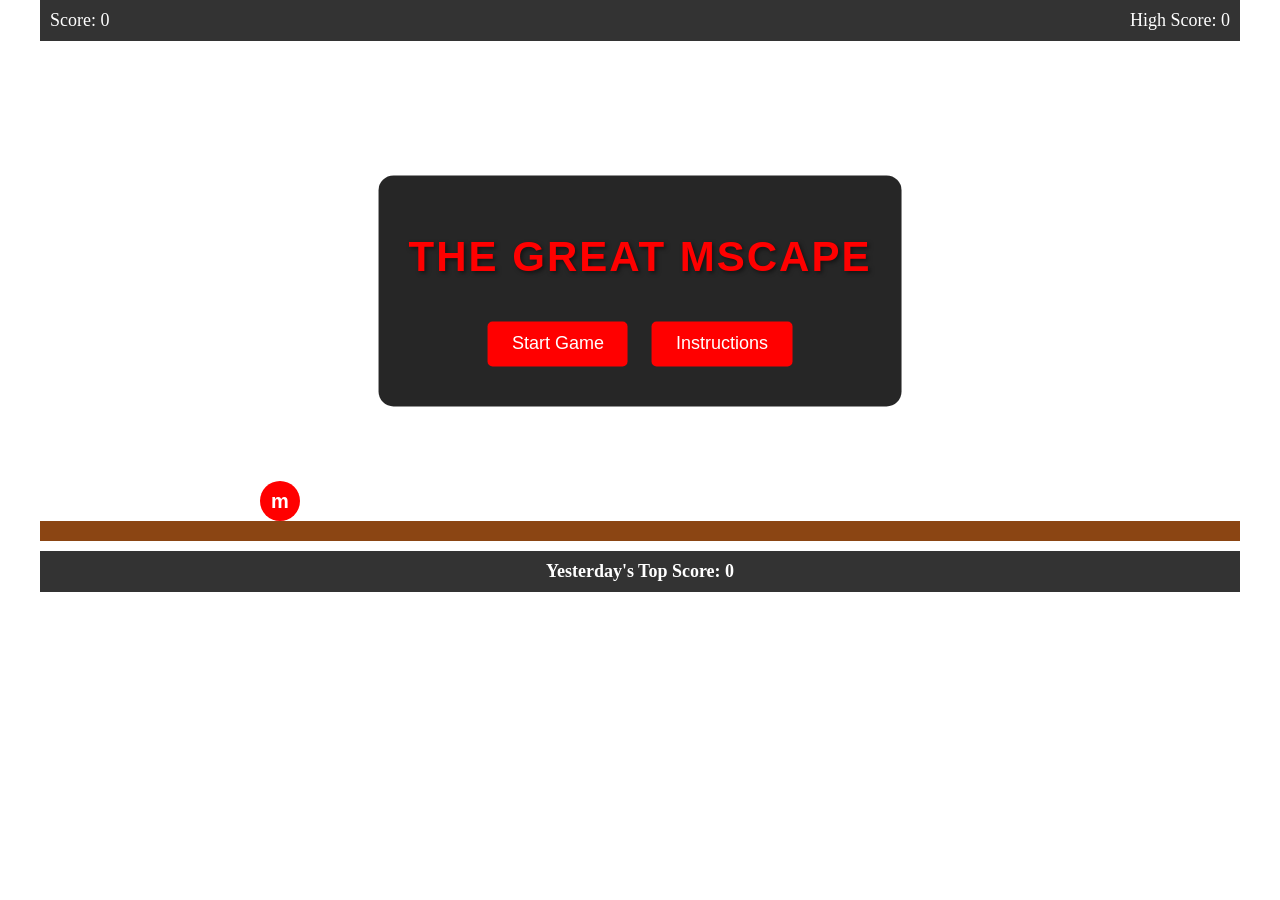
==== index.html @ ee29bc00 "Initial commit: The Great MScape game" ====
<!DOCTYPE html>
<html lang="en">
<head>
    <meta charset="UTF-8">
    <meta name="viewport" content="width=device-width, initial-scale=1.0">
    <title>The Great MScape</title>
    <link rel="stylesheet" href="styles.css">
</head>
<body>
    <div id="score-bar">
        <span id="current-score-display">Score: 0</span>
        <span id="high-score-display">High Score: 0</span>
    </div>
    <div id="game-container">
        <div id="m-and-m">m</div>
        <div id="ground"></div>
        <div id="obstacle"></div>

        <!-- Main Menu Screen -->
        <div id="main-menu" class="menu-screen">
            <h1>The Great MScape</h1>
            <button id="start-game-btn" class="menu-button">Start Game</button>
            <button id="instructions-btn" class="menu-button">Instructions</button>
        </div>

        <!-- Instructions Screen -->
        <div id="instructions-screen" class="menu-screen" style="display: none;">
            <h2>How to Play</h2>
            <p>Press SPACE to jump</p>
            <p>Press SPACE while jumping to double jump</p>
            <p>Avoid colliding with other M&Ms</p>
            <p>Score increases with each successful jump</p>
            <p>Consecutive jumps give bonus points!</p>
            <button id="back-to-menu-btn" class="menu-button">Back to Menu</button>
        </div>

        <!-- Game Over Screen -->
        <div id="game-over-screen" class="menu-screen" style="display: none;">
            <h2>Game Over!</h2>
            <p>Your Score: <span id="final-score">0</span></p>
            <button id="restart-button" class="menu-button">Play Again</button>
            <button id="menu-button" class="menu-button">Main Menu</button>
        </div>
    </div>
    <div id="yesterday-score-bar">
        <span id="yesterday-score-display" style="font-weight: bold;">Yesterday's Top Score: 0</span>
    </div>
    <script src="script.js"></script>
</body>
</html>
---- styles.css ----
body {
    margin: 0;
    padding: 0;
    display: flex;
    flex-direction: column;
    align-items: center;
    height: 100vh;
    overflow: hidden;
    background-color: transparent;
}

#score-bar {
    width: 1200px;
    background-color: #333;
    color: white;
    display: flex;
    justify-content: space-between;
    padding: 10px;
    box-sizing: border-box;
    font-size: 18px;
}

#current-score-display {
    text-align: left;
}

#high-score-display {
    text-align: right;
}

#game-container {
    width: 1200px;
    height: 500px;
    position: relative;
    overflow: hidden;
    background-image: url('background.jpg');
    background-repeat: repeat-x;
    background-size: auto 100%;
    background-position: 0 0;
}

#m-and-m {
    width: 40px;
    height: 40px;
    background-color: #FF0000;
    border-radius: 50%;
    position: absolute;
    bottom: 20px;
    left: 220px;
    display: flex;
    justify-content: center;
    align-items: center;
    font-family: Arial, sans-serif;
    font-weight: bold;
    color: white;
    font-size: 20px;
}

#ground {
    width: 100%;
    height: 20px;
    background-color: #8B4513;
    position: absolute;
    bottom: 0;
}

#obstacle {
    width: 20px;
    height: 40px;
    background-color: #228B22;
    position: absolute;
    bottom: 20px;
    left: 1200px;
}

#game-over-screen {
    position: absolute;
    top: 50%;
    left: 50%;
    transform: translate(-50%, -50%);
    background-color: rgba(0, 0, 0, 0.85);
    padding: 20px;
    border-radius: 10px;
    text-align: center;
    box-shadow: 0 0 10px rgba(0, 0, 0, 0.5);
}

#yesterday-score-bar {
    width: 1200px;
    background-color: #333;
    color: white;
    display: flex;
    justify-content: center;
    padding: 10px;
    box-sizing: border-box;
    font-size: 18px;
    margin-top: 10px;
}

#yesterday-score-display {
    text-align: center;
}

@keyframes shake {
    0%, 100% { transform: translate(0, 0); }
    25% { transform: translate(-5px, -5px); }
    50% { transform: translate(5px, 5px); }
    75% { transform: translate(-3px, 3px); }
}

@keyframes flash {
    0%, 100% { background-color: #FF0000; }
    50% { background-color: #FF9999; }
}

.impact {
    animation: shake 0.2s ease-in-out, flash 0.2s ease-in-out;
}

.explosion {
    position: absolute;
    pointer-events: none;
    width: 100px;
    height: 100px;
    background: radial-gradient(circle, rgba(255,255,0,0.8) 0%, rgba(255,165,0,0.6) 40%, rgba(255,0,0,0) 70%);
    border-radius: 50%;
    transform: translate(-50%, -50%);
    animation: explode 0.5s ease-out forwards;
}

@keyframes explode {
    0% {
        transform: translate(-50%, -50%) scale(0);
        opacity: 1;
    }
    100% {
        transform: translate(-50%, -50%) scale(2);
        opacity: 0;
    }
}

.game-over-flash {
    animation: gameOverFlash 0.5s ease-out forwards;
}

@keyframes gameOverFlash {
    0% {
        background-color: rgba(255, 0, 0, 0.3);
    }
    100% {
        background-color: transparent;
    }
}

.menu-screen {
    position: absolute;
    top: 50%;
    left: 50%;
    transform: translate(-50%, -50%);
    background-color: rgba(0, 0, 0, 0.85);
    padding: 30px;
    border-radius: 15px;
    text-align: center;
    color: white;
    min-width: 300px;
}

.menu-screen h1 {
    color: #FF0000;
    font-size: 42px;
    margin-bottom: 30px;
    text-transform: uppercase;
    text-shadow: 2px 2px 4px rgba(0, 0, 0, 0.5);
    font-family: 'Arial Black', sans-serif;
    letter-spacing: 2px;
}

.menu-screen h2 {
    color: #FF0000;
    font-size: 28px;
    margin-bottom: 20px;
}

.menu-screen p {
    font-size: 18px;
    margin: 10px 0;
    color: white;
}

.menu-button {
    background-color: #FF0000;
    color: white;
    border: none;
    padding: 12px 24px;
    margin: 10px;
    border-radius: 5px;
    font-size: 18px;
    cursor: pointer;
    transition: background-color 0.3s ease;
}

.menu-button:hover {
    background-color: #CC0000;
}

/* Add mobile responsive styles */
@media (max-width: 1200px) {
    body {
        height: 100vh;
        width: 100vw;
        margin: 0;
        padding: 0;
    }

    #game-container {
        width: 100%;
        height: calc(100vh - 120px); /* Account for score bars */
        transition: all 0.3s ease;
    }

    #score-bar, #yesterday-score-bar {
        width: 100%;
        transition: all 0.3s ease;
    }

    .menu-screen {
        width: 90%;
        max-width: 400px;
    }

    .menu-screen h1 {
        font-size: 32px;
    }

    .menu-button {
        padding: 15px 30px; /* Larger touch targets */
        margin: 15px;
        font-size: 20px;
    }
}

/* Landscape mode specific styles */
@media (orientation: landscape) and (max-height: 600px) {
    #game-container {
        height: 100vh;
    }

    #score-bar {
        background-color: rgba(51, 51, 51, 0.8); /* Semi-transparent */
    }

    .menu-screen {
        padding: 20px;
    }

    .menu-screen h1 {
        margin-bottom: 15px;
    }

    .menu-screen p {
        margin: 5px 0;
    }

    .menu-button {
        padding: 10px 20px;
        margin: 5px;
    }
}

/* Prevent text selection on mobile */
* {
    -webkit-touch-callout: none;
    -webkit-user-select: none;
    -khtml-user-select: none;
    -moz-user-select: none;
    -ms-user-select: none;
    user-select: none;
    -webkit-tap-highlight-color: transparent;
}
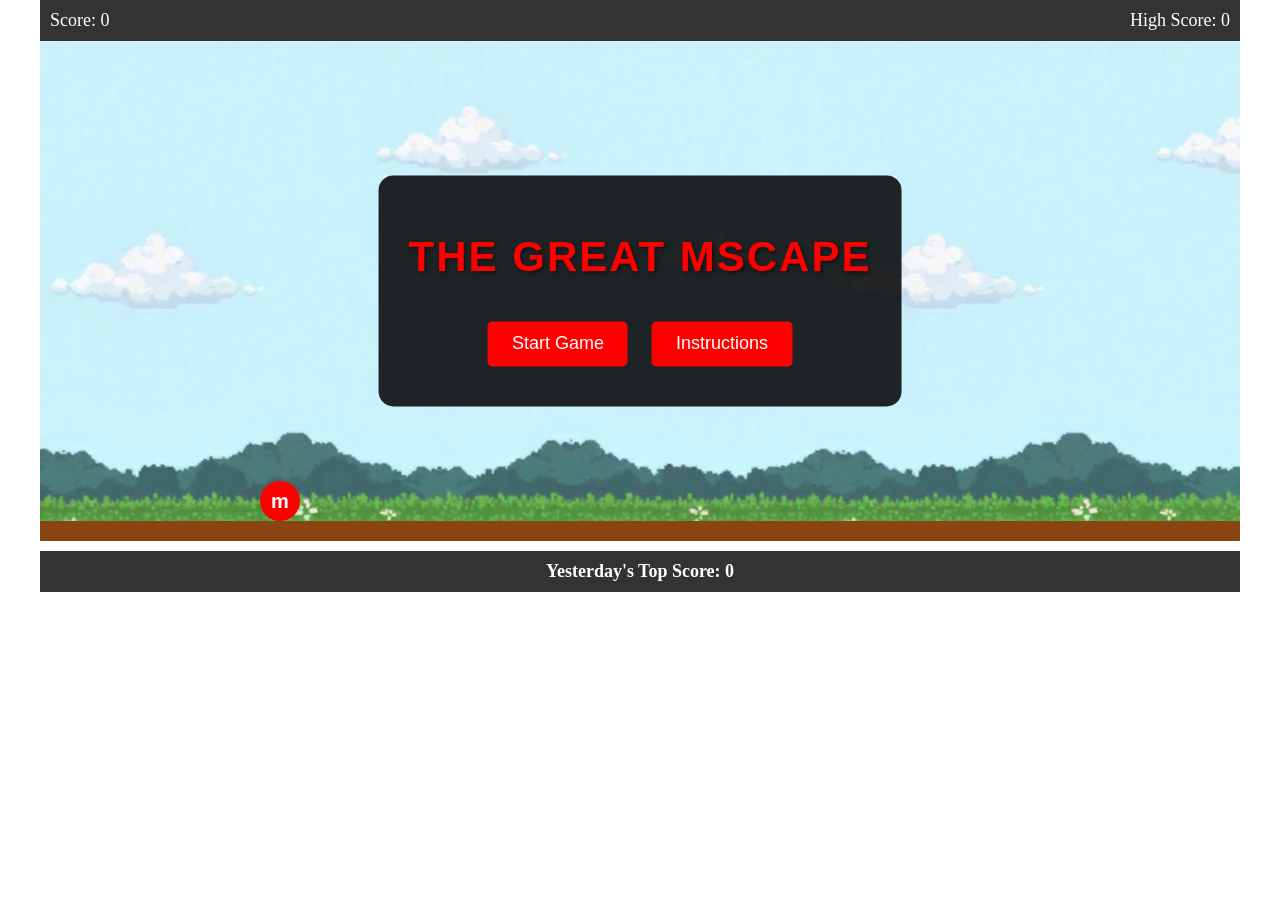
==== commit 03c9f845: "Fix: Add wrapper to align game container and score bars" ====
--- a/index.html
+++ b/index.html
@@ -7,43 +7,45 @@
     <link rel="stylesheet" href="styles.css">
 </head>
 <body>
-    <div id="score-bar">
-        <span id="current-score-display">Score: 0</span>
-        <span id="high-score-display">High Score: 0</span>
-    </div>
-    <div id="game-container">
-        <div id="m-and-m">m</div>
-        <div id="ground"></div>
-        <div id="obstacle"></div>
+    <div class="game-wrapper">
+        <div id="score-bar">
+            <span id="current-score-display">Score: 0</span>
+            <span id="high-score-display">High Score: 0</span>
+        </div>
+        <div id="game-container">
+            <div id="m-and-m">m</div>
+            <div id="ground"></div>
+            <div id="obstacle"></div>
 
-        <!-- Main Menu Screen -->
-        <div id="main-menu" class="menu-screen">
-            <h1>The Great MScape</h1>
-            <button id="start-game-btn" class="menu-button">Start Game</button>
-            <button id="instructions-btn" class="menu-button">Instructions</button>
+            <!-- Main Menu Screen -->
+            <div id="main-menu" class="menu-screen">
+                <h1>The Great MScape</h1>
+                <button id="start-game-btn" class="menu-button">Start Game</button>
+                <button id="instructions-btn" class="menu-button">Instructions</button>
+            </div>
+
+            <!-- Instructions Screen -->
+            <div id="instructions-screen" class="menu-screen" style="display: none;">
+                <h2>How to Play</h2>
+                <p>Press SPACE to jump</p>
+                <p>Press SPACE while jumping to double jump</p>
+                <p>Avoid colliding with other M&Ms</p>
+                <p>Score increases with each successful jump</p>
+                <p>Consecutive jumps give bonus points!</p>
+                <button id="back-to-menu-btn" class="menu-button">Back to Menu</button>
+            </div>
+
+            <!-- Game Over Screen -->
+            <div id="game-over-screen" class="menu-screen" style="display: none;">
+                <h2>Game Over!</h2>
+                <p>Your Score: <span id="final-score">0</span></p>
+                <button id="restart-button" class="menu-button">Play Again</button>
+                <button id="menu-button" class="menu-button">Main Menu</button>
+            </div>
         </div>
-
-        <!-- Instructions Screen -->
-        <div id="instructions-screen" class="menu-screen" style="display: none;">
-            <h2>How to Play</h2>
-            <p>Press SPACE to jump</p>
-            <p>Press SPACE while jumping to double jump</p>
-            <p>Avoid colliding with other M&Ms</p>
-            <p>Score increases with each successful jump</p>
-            <p>Consecutive jumps give bonus points!</p>
-            <button id="back-to-menu-btn" class="menu-button">Back to Menu</button>
+        <div id="yesterday-score-bar">
+            <span id="yesterday-score-display" style="font-weight: bold;">Yesterday's Top Score: 0</span>
         </div>
-
-        <!-- Game Over Screen -->
-        <div id="game-over-screen" class="menu-screen" style="display: none;">
-            <h2>Game Over!</h2>
-            <p>Your Score: <span id="final-score">0</span></p>
-            <button id="restart-button" class="menu-button">Play Again</button>
-            <button id="menu-button" class="menu-button">Main Menu</button>
-        </div>
-    </div>
-    <div id="yesterday-score-bar">
-        <span id="yesterday-score-display" style="font-weight: bold;">Yesterday's Top Score: 0</span>
     </div>
     <script src="script.js"></script>
 </body>
--- a/styles.css
+++ b/styles.css
@@ -33,7 +33,7 @@
     height: 500px;
     position: relative;
     overflow: hidden;
-    background-image: url('background.jpg');
+    background-image: url('./background.JPG');
     background-repeat: repeat-x;
     background-size: auto 100%;
     background-position: 0 0;
@@ -163,6 +163,8 @@
     text-align: center;
     color: white;
     min-width: 300px;
+    z-index: 1000;
+    touch-action: manipulation;
 }
 
 .menu-screen h1 {
@@ -197,6 +199,9 @@
     font-size: 18px;
     cursor: pointer;
     transition: background-color 0.3s ease;
+    -webkit-tap-highlight-color: transparent;
+    touch-action: manipulation;
+    user-select: none;
 }
 
 .menu-button:hover {
@@ -276,4 +281,107 @@
     -ms-user-select: none;
     user-select: none;
     -webkit-tap-highlight-color: transparent;
+}
+
+@media (max-width: 768px) {
+    body {
+        margin: 0;
+        padding: 0;
+        width: 100vw;
+        height: 100vh;
+        display: flex;
+        flex-direction: column;
+        align-items: center;
+        justify-content: center;
+        background-color: black;
+        overflow: hidden;
+    }
+
+    .game-wrapper {
+        width: min(100vw, 75vh);
+        max-width: 500px;
+        position: relative;
+        display: flex;
+        flex-direction: column;
+        align-items: center;
+    }
+
+    #score-bar, #yesterday-score-bar {
+        width: 100%;
+        height: 24px;
+        padding: 2px 10px;
+        background-color: rgba(51, 51, 51, 0.9);
+        color: white;
+        font-size: 12px;
+        display: flex;
+        align-items: center;
+        justify-content: center;
+        box-sizing: border-box;
+        z-index: 100;
+    }
+
+    #score-bar {
+        justify-content: space-between;
+    }
+
+    #game-container {
+        width: 100%;
+        height: min(133.33vw, 100vh - 48px);
+        max-height: calc(100vh - 48px);
+        position: relative;
+        overflow: hidden;
+        background-size: cover;
+        background-position: center;
+        border-left: 2px solid #333;
+        border-right: 2px solid #333;
+        transform-origin: top center;
+    }
+
+    .menu-screen {
+        position: absolute;
+        top: 50%;
+        left: 50%;
+        transform: translate(-50%, -50%);
+        background-color: rgba(0, 0, 0, 0.85);
+        padding: 20px;
+        border-radius: 15px;
+        text-align: center;
+        width: 80%;
+        max-width: 300px;
+        z-index: 1000;
+    }
+
+    .menu-button {
+        width: 80%;
+        padding: 12px;
+        margin: 8px auto;
+        font-size: 16px;
+        background-color: #FF0000;
+        color: white;
+        border: none;
+        border-radius: 5px;
+        cursor: pointer;
+        display: block;
+    }
+
+    .menu-button:active {
+        background-color: #CC0000;
+    }
+}
+
+@media (max-width: 768px) and (orientation: landscape) {
+    .game-wrapper {
+        width: min(75vh, 100vw);
+    }
+
+    #game-container {
+        height: 100vh;
+        border: none;
+    }
+}
+
+/* Prevent any unwanted touch behaviors */
+* {
+    -webkit-tap-highlight-color: transparent;
+    touch-action: manipulation;
 }
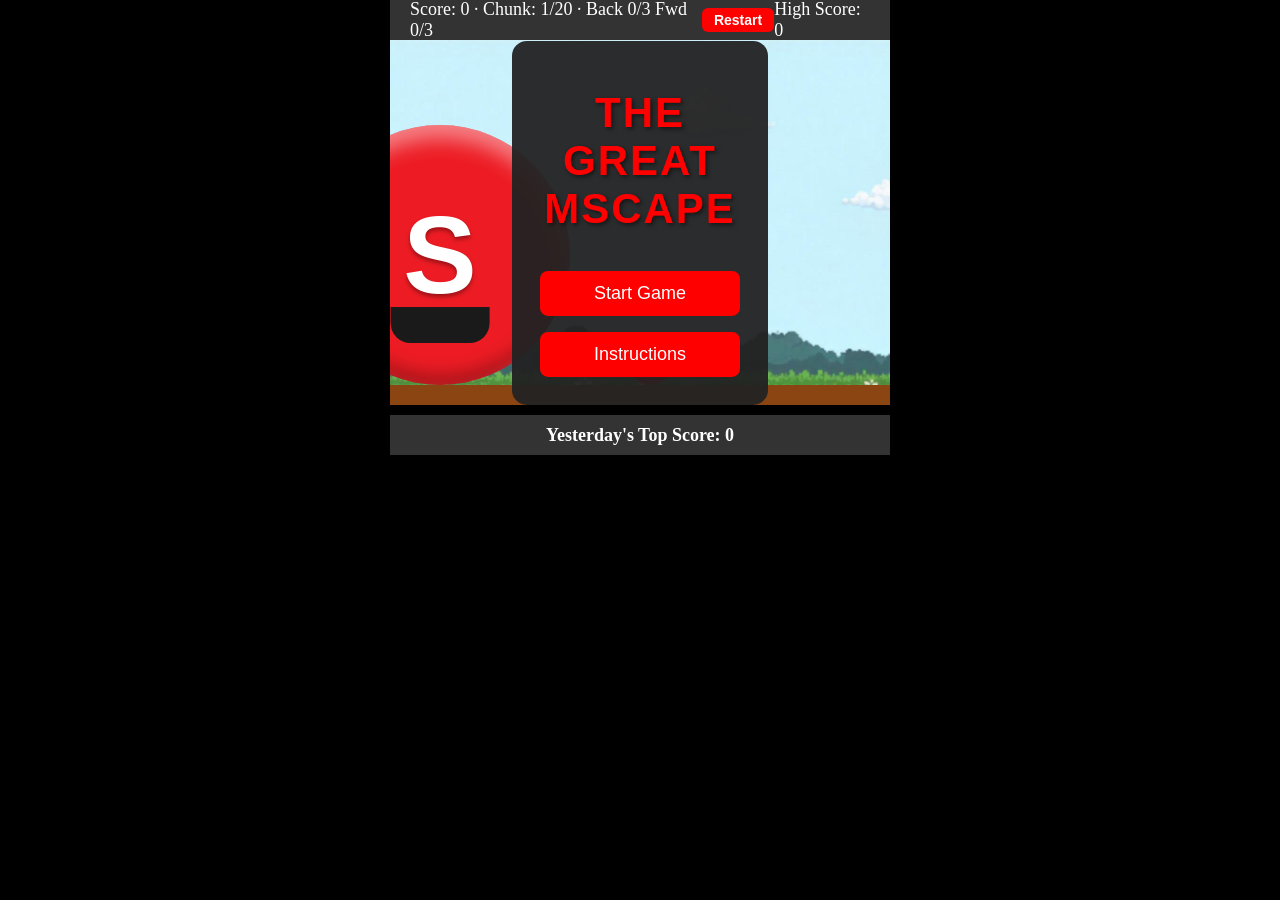
==== commit 05053d3f: "Ship the latest MScape updates so the live game matches what Liam built. Co-authored-by: Cursor <cur" ====
--- a/index.html
+++ b/index.html
@@ -4,18 +4,27 @@
     <meta charset="UTF-8">
     <meta name="viewport" content="width=device-width, initial-scale=1.0">
     <title>The Great MScape</title>
-    <link rel="stylesheet" href="styles.css">
+    <link rel="stylesheet" href="styles.css?v=86">
 </head>
 <body>
     <div class="game-wrapper">
         <div id="score-bar">
             <span id="current-score-display">Score: 0</span>
+            <button id="hud-restart-btn" class="hud-button">Restart</button>
             <span id="high-score-display">High Score: 0</span>
         </div>
         <div id="game-container">
-            <div id="m-and-m">m</div>
+            <div id="m-and-m" class="player">m</div>
             <div id="ground"></div>
-            <div id="obstacle"></div>
+            <div id="giant-skittle">
+                <span class="skittle-letter">S</span>
+                <div class="skittle-face">
+                    <span class="skittle-mouth"></span>
+                </div>
+            </div>
+            <div id="finish-line">FINISH</div>
+            <div id="screen-barrier"><span id="barrier-hits">0/10</span></div>
+            <canvas id="hitbox-layer"></canvas>
 
             <!-- Main Menu Screen -->
             <div id="main-menu" class="menu-screen">
@@ -27,26 +36,50 @@
             <!-- Instructions Screen -->
             <div id="instructions-screen" class="menu-screen" style="display: none;">
                 <h2>How to Play</h2>
-                <p>Press SPACE to jump</p>
-                <p>Press SPACE while jumping to double jump</p>
-                <p>Avoid colliding with other M&Ms</p>
+                <p>Hold W, SPACE, or UP to fly. Let go to fall</p>
+                <p>Press A or LEFT to go back, D or RIGHT to go forward</p>
+                <p>After 3 left or 3 right presses, those keys rest for a bit</p>
+                <p>Don't let a Skittle eat you</p>
+                <p>If the giant Skittle catches you, it jumps up. You teleport under it and try to escape. Then it smashes you</p>
+                <p>At chunk 5, the giant Skittle throws hungry Skittles at you</p>
+                <p>Don't touch the birds</p>
                 <p>Score increases with each successful jump</p>
+                <p>Reach the finish line at chunk 20</p>
+                <p>Don't bump the right wall more than 10 times</p>
+                <p>Press P to pause</p>
                 <p>Consecutive jumps give bonus points!</p>
                 <button id="back-to-menu-btn" class="menu-button">Back to Menu</button>
             </div>
 
             <!-- Game Over Screen -->
             <div id="game-over-screen" class="menu-screen" style="display: none;">
-                <h2>Game Over!</h2>
+                <h2 id="game-over-title">woop-woop</h2>
                 <p>Your Score: <span id="final-score">0</span></p>
                 <button id="restart-button" class="menu-button">Play Again</button>
                 <button id="menu-button" class="menu-button">Main Menu</button>
+            </div>
+
+            <!-- Pause Screen -->
+            <div id="pause-screen" class="menu-screen" style="display: none;">
+                <h2>Paused</h2>
+                <p>Press P or click Resume to play</p>
+                <button id="resume-button" class="menu-button">Resume</button>
+                <button id="pause-restart-button" class="menu-button">Restart</button>
+            </div>
+
+            <!-- You Win Screen -->
+            <div id="you-win-screen" class="menu-screen" style="display: none;">
+                <h2>You Win!</h2>
+                <p>You finished all 20 chunks!</p>
+                <p>Your Score: <span id="win-score">0</span></p>
+                <button id="win-restart-button" class="menu-button">Play Again</button>
+                <button id="win-menu-button" class="menu-button">Main Menu</button>
             </div>
         </div>
         <div id="yesterday-score-bar">
             <span id="yesterday-score-display" style="font-weight: bold;">Yesterday's Top Score: 0</span>
         </div>
     </div>
-    <script src="script.js"></script>
+    <script src="script.js?v=93"></script>
 </body>
 </html>
--- a/styles.css
+++ b/styles.css
@@ -6,47 +6,69 @@
     align-items: center;
     height: 100vh;
     overflow: hidden;
-    background-color: transparent;
-}
-
-#score-bar {
+    background-color: black;
+}
+
+.game-wrapper {
     width: 1200px;
+    display: flex;
+    flex-direction: column;
+    align-items: center;
+}
+
+#score-bar, #yesterday-score-bar {
+    width: 100%;
+    height: 40px;
     background-color: #333;
     color: white;
     display: flex;
-    justify-content: space-between;
-    padding: 10px;
+    align-items: center;
+    padding: 0 20px;
     box-sizing: border-box;
     font-size: 18px;
 }
 
-#current-score-display {
-    text-align: left;
-}
-
-#high-score-display {
-    text-align: right;
+#score-bar {
+    justify-content: space-between;
+}
+
+.hud-button {
+    padding: 4px 12px;
+    font-size: 14px;
+    background-color: #FF0000;
+    color: white;
+    border: none;
+    border-radius: 6px;
+    cursor: pointer;
+    font-weight: bold;
+}
+
+.hud-button:active {
+    background-color: #CC0000;
+}
+
+#yesterday-score-bar {
+    justify-content: center;
 }
 
 #game-container {
-    width: 1200px;
+    width: 100%;
     height: 500px;
     position: relative;
     overflow: hidden;
+    background-color: #87CEEB;
     background-image: url('./background.JPG');
     background-repeat: repeat-x;
     background-size: auto 100%;
     background-position: 0 0;
 }
 
-#m-and-m {
+.player {
     width: 40px;
     height: 40px;
-    background-color: #FF0000;
     border-radius: 50%;
     position: absolute;
     bottom: 20px;
-    left: 220px;
     display: flex;
     justify-content: center;
     align-items: center;
@@ -54,6 +76,404 @@
     font-weight: bold;
     color: white;
     font-size: 20px;
+    transform-origin: center center;
+    z-index: 4;
+}
+
+#m-and-m {
+    left: 240px;
+    background-color: #FF0000;
+}
+
+.player.flying {
+    box-shadow: 0 10px 0 rgba(255, 255, 255, 0.35);
+}
+
+#finish-line {
+    position: absolute;
+    bottom: 20px;
+    width: 28px;
+    height: 180px;
+    left: 8000px;
+    display: flex;
+    align-items: flex-end;
+    justify-content: center;
+    box-sizing: border-box;
+    padding-bottom: 6px;
+    font-family: Arial, sans-serif;
+    font-weight: bold;
+    font-size: 9px;
+    color: #111;
+    letter-spacing: 0.5px;
+    writing-mode: vertical-rl;
+    text-orientation: mixed;
+    background: repeating-conic-gradient(#111 0% 25%, #fff 0% 50%) 50% / 14px 14px;
+    border: 2px solid #111;
+    z-index: 2;
+}
+
+#giant-skittle {
+    width: 260px;
+    height: 260px;
+    border-radius: 50%;
+    position: absolute;
+    bottom: 20px;
+    left: -80px;
+    display: flex;
+    justify-content: center;
+    align-items: center;
+    font-family: Arial, sans-serif;
+    font-weight: bold;
+    color: white;
+    font-size: 110px;
+    background-color: #ED1C24;
+    text-shadow: 0 3px 4px rgba(0, 0, 0, 0.35);
+    box-shadow: inset 0 14px 20px rgba(255, 255, 255, 0.45), inset 0 -12px 16px rgba(0, 0, 0, 0.25);
+    transform-origin: center center;
+    overflow: hidden;
+    z-index: 3;
+}
+
+.chase-bird {
+    width: 40px;
+    height: 40px;
+    position: absolute;
+    bottom: 200px;
+    left: -80px;
+    display: flex;
+    justify-content: center;
+    align-items: center;
+    font-size: 34px;
+    line-height: 1;
+    z-index: 5;
+}
+
+.chase-bird.facing-right {
+    transform: scaleX(-1);
+}
+
+.bird-face {
+    display: inline-block;
+    animation: bird-flap 0.35s ease-in-out infinite;
+}
+
+@keyframes bird-flap {
+    0%, 100% { transform: translateY(0); }
+    50% { transform: translateY(-6px); }
+}
+
+#screen-barrier {
+    position: absolute;
+    top: 0;
+    right: 0;
+    width: 22px;
+    height: 100%;
+    background: transparent;
+    z-index: 5;
+    display: flex;
+    align-items: center;
+    justify-content: center;
+}
+
+#screen-barrier.kill-wall {
+    background: transparent;
+}
+
+#barrier-hits {
+    display: none;
+}
+
+#hitbox-layer {
+    position: absolute;
+    inset: 0;
+    width: 100%;
+    height: 100%;
+    pointer-events: none;
+    z-index: 6;
+    display: none;
+}
+
+#you-win-screen h2 {
+    color: #FFD100;
+}
+
+.skittle {
+    width: 40px;
+    height: 40px;
+    border-radius: 50%;
+    position: absolute;
+    bottom: 20px;
+    display: flex;
+    justify-content: center;
+    align-items: center;
+    font-family: Arial, sans-serif;
+    font-weight: bold;
+    color: white;
+    font-size: 18px;
+    text-shadow: 0 1px 1px rgba(0, 0, 0, 0.35);
+    box-shadow: inset 0 5px 8px rgba(255, 255, 255, 0.55), inset 0 -4px 5px rgba(0, 0, 0, 0.2);
+    overflow: hidden;
+}
+
+.hungry-skittle {
+    z-index: 4;
+    animation: hungry-spin 0.4s linear infinite;
+}
+
+.hungry-skittle .skittle-mouth {
+    width: 58%;
+    height: 24%;
+}
+
+.hungry-skittle.eating {
+    animation: none;
+}
+
+@keyframes hungry-spin {
+    from { transform: rotate(0deg); }
+    to { transform: rotate(360deg); }
+}
+
+.skittle-letter {
+    position: relative;
+    z-index: 1;
+    line-height: 1;
+}
+
+.skittle-face {
+    position: absolute;
+    inset: 0;
+    z-index: 2;
+    pointer-events: none;
+}
+
+.skittle-mouth {
+    position: absolute;
+    left: 50%;
+    bottom: 16%;
+    width: 38%;
+    height: 14%;
+    transform: translateX(-50%);
+    background: #1a1a1a;
+    border-radius: 0 0 20px 20px;
+}
+
+.skittle.eating,
+#giant-skittle.eating,
+#giant-skittle.smashing,
+#giant-skittle.smashing-down,
+#giant-skittle.jumping-up,
+#giant-skittle.trapping {
+    z-index: 5;
+}
+
+.player.teleporting {
+    visibility: hidden;
+}
+
+.player.under-giant {
+    z-index: 2;
+}
+
+.teleport-pop {
+    position: absolute;
+    width: 54px;
+    height: 54px;
+    margin-left: -27px;
+    margin-top: -27px;
+    border: 4px solid #B44AFF;
+    border-radius: 50%;
+    pointer-events: none;
+    z-index: 8;
+    animation: teleport-pop 0.35s ease-out forwards;
+}
+
+@keyframes teleport-pop {
+    0% {
+        transform: scale(0.2);
+        opacity: 1;
+    }
+    100% {
+        transform: scale(1.9);
+        opacity: 0;
+    }
+}
+
+.player.trying-to-escape {
+    animation: try-escape 0.9s ease-in-out forwards;
+}
+
+@keyframes try-escape {
+    0% {
+        transform: translateX(0) scale(0.8, 0.62);
+    }
+    18% {
+        transform: translateX(20px) rotate(-16deg) scale(0.8, 0.62);
+    }
+    36% {
+        transform: translateX(-14px) rotate(14deg) scale(0.8, 0.62);
+    }
+    54% {
+        transform: translateX(72px) rotate(-10deg) scale(0.86, 0.68);
+    }
+    76% {
+        transform: translateX(108px) rotate(8deg) scale(0.92, 0.74);
+    }
+    100% {
+        transform: translateX(36px) rotate(0deg) scale(0.8, 0.62);
+    }
+}
+
+#giant-skittle.jumping-up {
+    animation: giant-jump-up 0.4s ease-out forwards;
+}
+
+@keyframes giant-jump-up {
+    0% {
+        bottom: 20px;
+        transform: rotate(0deg) scale(1);
+    }
+    100% {
+        bottom: 170px;
+        transform: rotate(0deg) scale(1.04, 0.96);
+    }
+}
+
+#giant-skittle.smashing-down {
+    animation: giant-smash-down 0.45s ease-in forwards;
+}
+
+@keyframes giant-smash-down {
+    0% {
+        bottom: 170px;
+        transform: rotate(0deg) scale(1.04, 0.96);
+    }
+    75% {
+        bottom: 20px;
+        transform: rotate(0deg) scale(1.28, 0.62);
+    }
+    88% {
+        bottom: 32px;
+        transform: rotate(0deg) scale(0.94, 1.12);
+    }
+    100% {
+        bottom: 20px;
+        transform: rotate(0deg) scale(1.12, 0.82);
+    }
+}
+
+.player.being-smashed {
+    animation: get-smashed 0.45s ease-in forwards;
+    z-index: 2;
+}
+
+@keyframes get-smashed {
+    0%, 70% {
+        transform: scale(0.8, 0.62);
+        opacity: 1;
+    }
+    82% {
+        transform: scale(1.7, 0.1);
+        opacity: 1;
+    }
+    100% {
+        transform: scale(1.7, 0.1);
+        opacity: 1;
+    }
+}
+
+.smash-shake {
+    animation: smash-shake 0.25s ease-out;
+}
+
+@keyframes smash-shake {
+    0%, 100% { transform: translateY(0); }
+    30% { transform: translateY(10px); }
+    60% { transform: translateY(-5px); }
+}
+
+.eating .skittle-letter {
+    opacity: 0;
+}
+
+.eating .skittle-mouth {
+    width: 70%;
+    height: 46%;
+    bottom: 7%;
+    border-radius: 50%;
+    background: #2a0000;
+    box-shadow: inset 0 5px 0 #fff;
+    animation: skittle-chomp 0.2s ease-out 2;
+}
+
+#giant-skittle.eating .skittle-mouth {
+    box-shadow: inset 0 28px 0 #fff;
+}
+
+@keyframes skittle-chomp {
+    0% {
+        width: 38%;
+        height: 14%;
+    }
+    55% {
+        width: 74%;
+        height: 52%;
+    }
+    100% {
+        width: 70%;
+        height: 46%;
+    }
+}
+
+.player.being-eaten {
+    animation: get-eaten 0.28s ease-in forwards;
+    z-index: 4;
+}
+
+.player.destroyed {
+    visibility: hidden;
+}
+
+@keyframes get-eaten {
+    0% {
+        transform: scale(1);
+        opacity: 1;
+    }
+    100% {
+        transform: translate(var(--eat-x, 0px), var(--eat-y, 0px)) scale(0);
+        opacity: 0;
+    }
+}
+
+#eat-bits-layer {
+    position: absolute;
+    inset: 0;
+    width: 100%;
+    height: 100%;
+    pointer-events: none;
+    z-index: 7;
+}
+
+.player-bit {
+    position: absolute;
+    width: 8px;
+    height: 8px;
+    border-radius: 50%;
+    pointer-events: none;
+    z-index: 7;
+    transform: translate(-50%, -50%);
+    animation: bit-fly 0.45s ease-out forwards;
+}
+
+@keyframes bit-fly {
+    0% {
+        transform: translate(-50%, -50%) scale(1);
+        opacity: 1;
+    }
+    100% {
+        transform: translate(calc(-50% + var(--bit-x)), calc(-50% + var(--bit-y))) scale(0.2);
+        opacity: 0;
+    }
 }
 
 #ground {
@@ -62,15 +482,6 @@
     background-color: #8B4513;
     position: absolute;
     bottom: 0;
-}
-
-#obstacle {
-    width: 20px;
-    height: 40px;
-    background-color: #228B22;
-    position: absolute;
-    bottom: 20px;
-    left: 1200px;
 }
 
 #game-over-screen {
@@ -157,14 +568,11 @@
     top: 50%;
     left: 50%;
     transform: translate(-50%, -50%);
-    background-color: rgba(0, 0, 0, 0.85);
-    padding: 30px;
+    background-color: rgba(34, 34, 34, 0.95);
+    padding: 20px;
     border-radius: 15px;
     text-align: center;
-    color: white;
-    min-width: 300px;
     z-index: 1000;
-    touch-action: manipulation;
 }
 
 .menu-screen h1 {
@@ -190,21 +598,18 @@
 }
 
 .menu-button {
+    width: 200px;
+    padding: 12px;
+    margin: 8px;
+    font-size: 18px;
     background-color: #FF0000;
     color: white;
     border: none;
-    padding: 12px 24px;
-    margin: 10px;
-    border-radius: 5px;
-    font-size: 18px;
+    border-radius: 8px;
     cursor: pointer;
-    transition: background-color 0.3s ease;
-    -webkit-tap-highlight-color: transparent;
-    touch-action: manipulation;
-    user-select: none;
-}
-
-.menu-button:hover {
+}
+
+.menu-button:active {
     background-color: #CC0000;
 }
 
@@ -214,22 +619,22 @@
         height: 100vh;
         width: 100vw;
         margin: 0;
-        padding: 0;
+        padding: 25px;
     }
 
     #game-container {
-        width: 100%;
+        width: 60%;
         height: calc(100vh - 120px); /* Account for score bars */
         transition: all 0.3s ease;
     }
 
     #score-bar, #yesterday-score-bar {
-        width: 100%;
+        width: 60%;
         transition: all 0.3s ease;
     }
 
     .menu-screen {
-        width: 90%;
+        width: 30%;
         max-width: 400px;
     }
 
@@ -245,7 +650,7 @@
 }
 
 /* Landscape mode specific styles */
-@media (orientation: landscape) and (max-height: 600px) {
+@media (orientation: landscape) and (max-height: 400px) {
     #game-container {
         height: 100vh;
     }
@@ -284,99 +689,39 @@
 }
 
 @media (max-width: 768px) {
-    body {
-        margin: 0;
-        padding: 0;
-        width: 100vw;
-        height: 100vh;
+    .game-wrapper {
+        width: auto;
         display: flex;
         flex-direction: column;
         align-items: center;
-        justify-content: center;
-        background-color: black;
-        overflow: hidden;
-    }
-
-    .game-wrapper {
-        width: min(100vw, 75vh);
-        max-width: 500px;
-        position: relative;
-        display: flex;
-        flex-direction: column;
-        align-items: center;
     }
 
     #score-bar, #yesterday-score-bar {
-        width: 100%;
-        height: 24px;
-        padding: 2px 10px;
-        background-color: rgba(51, 51, 51, 0.9);
-        color: white;
-        font-size: 12px;
-        display: flex;
-        align-items: center;
-        justify-content: center;
-        box-sizing: border-box;
-        z-index: 100;
-    }
-
-    #score-bar {
-        justify-content: space-between;
+        height: 40px;
+        padding: 0 10px;
+        font-size: 14px;
     }
 
     #game-container {
         width: 100%;
-        height: min(133.33vw, 100vh - 48px);
-        max-height: calc(100vh - 48px);
-        position: relative;
-        overflow: hidden;
-        background-size: cover;
-        background-position: center;
-        border-left: 2px solid #333;
-        border-right: 2px solid #333;
-        transform-origin: top center;
+        height: auto;
+        aspect-ratio: 4/3;
     }
 
     .menu-screen {
-        position: absolute;
-        top: 50%;
-        left: 50%;
-        transform: translate(-50%, -50%);
-        background-color: rgba(0, 0, 0, 0.85);
-        padding: 20px;
-        border-radius: 15px;
-        text-align: center;
         width: 80%;
         max-width: 300px;
-        z-index: 1000;
-    }
-
-    .menu-button {
-        width: 80%;
-        padding: 12px;
-        margin: 8px auto;
-        font-size: 16px;
-        background-color: #FF0000;
-        color: white;
-        border: none;
-        border-radius: 5px;
-        cursor: pointer;
-        display: block;
-    }
-
-    .menu-button:active {
-        background-color: #CC0000;
-    }
-}
-
+    }
+}
+
+/* Landscape mode */
 @media (max-width: 768px) and (orientation: landscape) {
     .game-wrapper {
-        width: min(75vh, 100vw);
+        width: calc(100vh - 80px);  /* Account for score bars */
     }
 
     #game-container {
-        height: 100vh;
-        border: none;
+        height: calc(75vh - 60px);  /* Maintain 4:3 ratio */
     }
 }
 
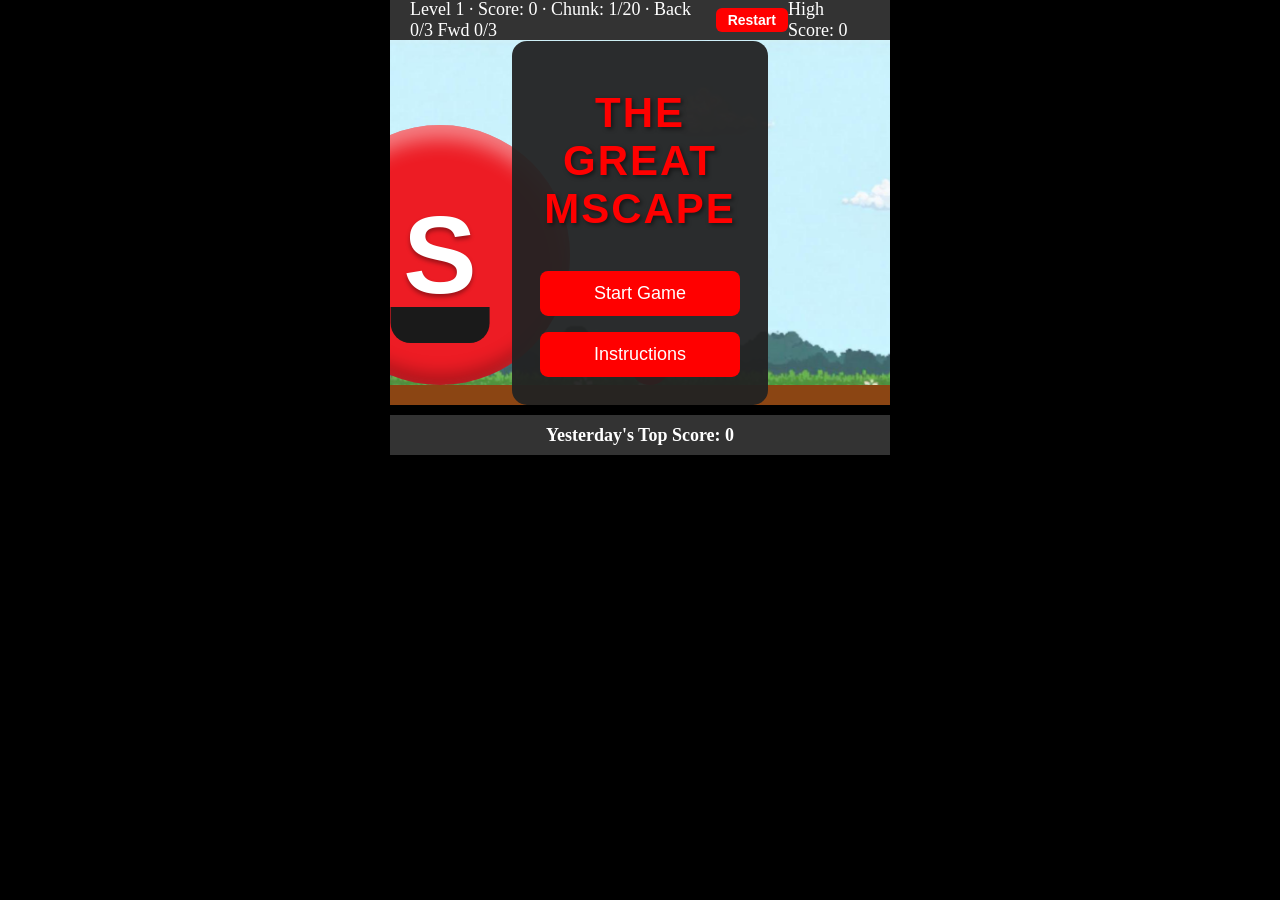
==== commit 18b4b64f: "Ship Level 2, checkpoint, chasing Skittles, and the roof plane to the live game. Co-authored-by: Cur" ====
--- a/index.html
+++ b/index.html
@@ -4,7 +4,7 @@
     <meta charset="UTF-8">
     <meta name="viewport" content="width=device-width, initial-scale=1.0">
     <title>The Great MScape</title>
-    <link rel="stylesheet" href="styles.css?v=86">
+    <link rel="stylesheet" href="styles.css?v=92">
 </head>
 <body>
     <div class="game-wrapper">
@@ -22,7 +22,12 @@
                     <span class="skittle-mouth"></span>
                 </div>
             </div>
-            <div id="finish-line">FINISH</div>
+            <div id="checkpoint-flag">
+                <span class="flag-pole"></span>
+                <span class="flag-cloth">CHECK</span>
+            </div>
+            <div id="finish-line">LEVEL 2</div>
+            <div id="level-banner">LEVEL 2</div>
             <div id="screen-barrier"><span id="barrier-hits">0/10</span></div>
             <canvas id="hitbox-layer"></canvas>
 
@@ -36,15 +41,18 @@
             <!-- Instructions Screen -->
             <div id="instructions-screen" class="menu-screen" style="display: none;">
                 <h2>How to Play</h2>
-                <p>Hold W, SPACE, or UP to fly. Let go to fall</p>
+                <p>Press W, SPACE, or UP to jump</p>
+                <p>Press again while jumping to double jump</p>
                 <p>Press A or LEFT to go back, D or RIGHT to go forward</p>
                 <p>After 3 left or 3 right presses, those keys rest for a bit</p>
                 <p>Don't let a Skittle eat you</p>
                 <p>If the giant Skittle catches you, it jumps up. You teleport under it and try to escape. Then it smashes you</p>
-                <p>At chunk 5, the giant Skittle throws hungry Skittles at you</p>
+                <p>At chunk 5, the giant Skittle throws hungry Skittles that chase you until they eat you, a bird, or another Skittle</p>
                 <p>Don't touch the birds</p>
+                <p>The giant Skittle eats birds and other Skittles</p>
                 <p>Score increases with each successful jump</p>
-                <p>Reach the finish line at chunk 20</p>
+                <p>Finish level 1 to start level 2. There's a checkpoint there</p>
+                <p>If you die in level 2, press Checkpoint to start there</p>
                 <p>Don't bump the right wall more than 10 times</p>
                 <p>Press P to pause</p>
                 <p>Consecutive jumps give bonus points!</p>
@@ -70,7 +78,7 @@
             <!-- You Win Screen -->
             <div id="you-win-screen" class="menu-screen" style="display: none;">
                 <h2>You Win!</h2>
-                <p>You finished all 20 chunks!</p>
+                <p id="win-blurb">You finished Level 2!</p>
                 <p>Your Score: <span id="win-score">0</span></p>
                 <button id="win-restart-button" class="menu-button">Play Again</button>
                 <button id="win-menu-button" class="menu-button">Main Menu</button>
@@ -80,6 +88,6 @@
             <span id="yesterday-score-display" style="font-weight: bold;">Yesterday's Top Score: 0</span>
         </div>
     </div>
-    <script src="script.js?v=93"></script>
+    <script src="script.js?v=109"></script>
 </body>
 </html>
--- a/styles.css
+++ b/styles.css
@@ -87,6 +87,70 @@
 
 .player.flying {
     box-shadow: 0 10px 0 rgba(255, 255, 255, 0.35);
+}
+
+#level-banner {
+    position: absolute;
+    top: 50%;
+    left: 50%;
+    transform: translate(-50%, -50%) scale(0.85);
+    padding: 12px 28px;
+    background: rgba(0, 0, 0, 0.75);
+    color: #FFD100;
+    font-size: 48px;
+    font-weight: bold;
+    letter-spacing: 3px;
+    border-radius: 12px;
+    z-index: 900;
+    pointer-events: none;
+    opacity: 0;
+    visibility: hidden;
+    transition: opacity 0.2s ease, transform 0.2s ease, visibility 0.2s ease;
+}
+
+#level-banner.show {
+    opacity: 1;
+    visibility: visible;
+    transform: translate(-50%, -50%) scale(1);
+}
+
+#checkpoint-flag {
+    position: absolute;
+    bottom: 20px;
+    left: 8000px;
+    width: 56px;
+    height: 150px;
+    display: none;
+    align-items: flex-start;
+    z-index: 2;
+    pointer-events: none;
+}
+
+.flag-pole {
+    width: 6px;
+    height: 150px;
+    background: #6b4a2b;
+    border-radius: 3px;
+    box-shadow: 1px 0 0 #3d2a18;
+}
+
+.flag-cloth {
+    position: absolute;
+    left: 6px;
+    top: 8px;
+    padding: 6px 8px;
+    background: #1f8a3c;
+    color: #fff;
+    font-size: 11px;
+    font-weight: bold;
+    letter-spacing: 0.5px;
+    border: 2px solid #145c28;
+    animation: flag-wave 1s ease-in-out infinite;
+}
+
+@keyframes flag-wave {
+    0%, 100% { transform: skewX(0deg); }
+    50% { transform: skewX(-8deg); }
 }
 
 #finish-line {
@@ -183,6 +247,108 @@
     display: none;
 }
 
+.killer-plane {
+    position: absolute;
+    width: 120px;
+    height: 36px;
+    z-index: 7;
+    pointer-events: none;
+    transform-origin: center center;
+}
+
+.plane-trail {
+    position: absolute;
+    right: 112px;
+    top: 16px;
+    width: 70px;
+    height: 4px;
+    background: linear-gradient(90deg, rgba(255,255,255,0), rgba(255,255,255,0.7));
+    border-radius: 4px;
+}
+
+.plane-body {
+    position: absolute;
+    left: 8px;
+    top: 12px;
+    width: 100px;
+    height: 14px;
+    background: linear-gradient(#f4f7fa, #c5ced6);
+    border-radius: 40% 70% 40% 50%;
+    box-shadow: inset 0 2px 0 rgba(255,255,255,0.8), 0 2px 3px rgba(0,0,0,0.25);
+}
+
+.plane-nose {
+    position: absolute;
+    right: -10px;
+    top: 2px;
+    width: 18px;
+    height: 10px;
+    background: linear-gradient(#dbe3ea, #9aa6b2);
+    border-radius: 0 70% 70% 0;
+}
+
+.plane-window {
+    position: absolute;
+    right: 14px;
+    top: 2px;
+    width: 10px;
+    height: 7px;
+    background: #2a6fad;
+    border-radius: 3px 6px 3px 2px;
+}
+
+.plane-windows {
+    position: absolute;
+    left: 22px;
+    top: 4px;
+    width: 48px;
+    height: 3px;
+    background: repeating-linear-gradient(90deg, #2a6fad 0 3px, transparent 3px 7px);
+}
+
+.plane-wing {
+    position: absolute;
+    left: 34px;
+    top: 8px;
+    width: 36px;
+    height: 16px;
+    background: linear-gradient(#e8eef3, #8f9aa6);
+    border-radius: 4px 40% 10px 20%;
+    transform: skewX(-28deg);
+    z-index: -1;
+}
+
+.plane-engine {
+    position: absolute;
+    left: 42px;
+    top: 18px;
+    width: 16px;
+    height: 7px;
+    background: #6b737c;
+    border-radius: 4px;
+    box-shadow: inset -3px 0 0 #444;
+}
+
+.plane-tail {
+    position: absolute;
+    left: -6px;
+    top: 3px;
+    width: 16px;
+    height: 8px;
+    background: #cfd6dd;
+    border-radius: 4px 0 0 4px;
+}
+
+.plane-fin {
+    position: absolute;
+    left: 0;
+    top: -12px;
+    width: 14px;
+    height: 16px;
+    background: linear-gradient(#e8eef3, #8b1e2d);
+    clip-path: polygon(100% 100%, 0 100%, 70% 0);
+}
+
 #hitbox-layer {
     position: absolute;
     inset: 0;
@@ -190,7 +356,6 @@
     height: 100%;
     pointer-events: none;
     z-index: 6;
-    display: none;
 }
 
 #you-win-screen h2 {
@@ -425,9 +590,11 @@
     }
 }
 
-.player.being-eaten {
+.player.being-eaten,
+.being-eaten-by-giant {
     animation: get-eaten 0.28s ease-in forwards;
     z-index: 4;
+    pointer-events: none;
 }
 
 .player.destroyed {
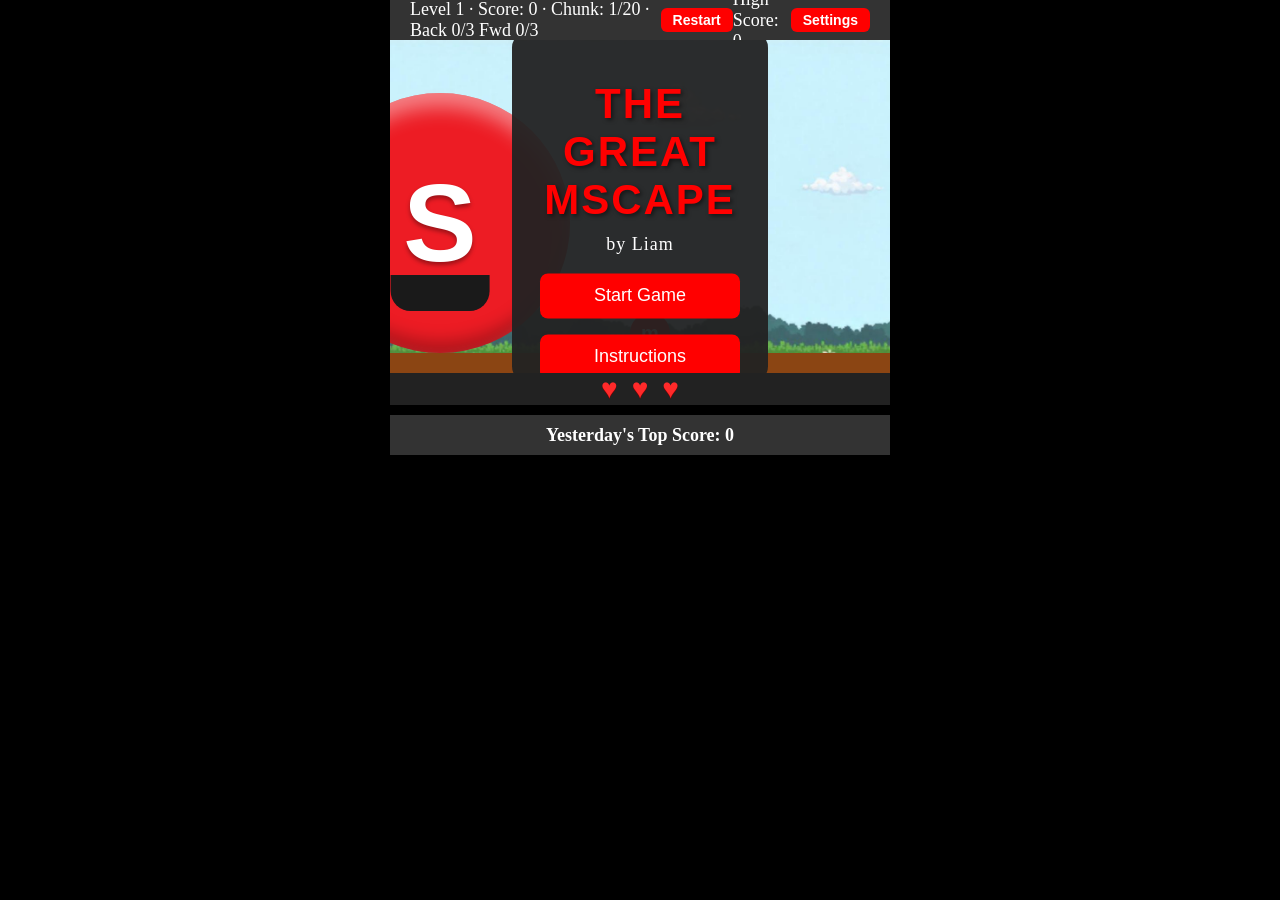
==== commit da51a6c8: "Ship hearts, Level 3, maps, and customize so the live game matches Liam's latest build. Co-authored-" ====
--- a/index.html
+++ b/index.html
@@ -4,17 +4,26 @@
     <meta charset="UTF-8">
     <meta name="viewport" content="width=device-width, initial-scale=1.0">
     <title>The Great MScape</title>
-    <link rel="stylesheet" href="styles.css?v=92">
+    <link rel="stylesheet" href="styles.css?v=108">
 </head>
 <body>
     <div class="game-wrapper">
         <div id="score-bar">
             <span id="current-score-display">Score: 0</span>
             <button id="hud-restart-btn" class="hud-button">Restart</button>
-            <span id="high-score-display">High Score: 0</span>
+            <div class="score-bar-right">
+                <span id="high-score-display">High Score: 0</span>
+                <button id="settings-btn" class="hud-button">Settings</button>
+            </div>
         </div>
         <div id="game-container">
-            <div id="m-and-m" class="player">m</div>
+            <div id="hungry-bye">i will come back...</div>
+            <div id="player-name" class="player-name"></div>
+            <div id="m-and-m" class="player">
+                <span class="player-letter">m</span>
+                <span class="half left"><span class="half-letter">m</span></span>
+                <span class="half right"><span class="half-letter">m</span></span>
+            </div>
             <div id="ground"></div>
             <div id="giant-skittle">
                 <span class="skittle-letter">S</span>
@@ -34,6 +43,7 @@
             <!-- Main Menu Screen -->
             <div id="main-menu" class="menu-screen">
                 <h1>The Great MScape</h1>
+                <p class="by-line">by Liam</p>
                 <button id="start-game-btn" class="menu-button">Start Game</button>
                 <button id="instructions-btn" class="menu-button">Instructions</button>
             </div>
@@ -42,17 +52,17 @@
             <div id="instructions-screen" class="menu-screen" style="display: none;">
                 <h2>How to Play</h2>
                 <p>Press W, SPACE, or UP to jump</p>
-                <p>Press again while jumping to double jump</p>
+                <p>Don't fly into the top of the screen. A plane will fly in and hit you</p>
                 <p>Press A or LEFT to go back, D or RIGHT to go forward</p>
                 <p>After 3 left or 3 right presses, those keys rest for a bit</p>
                 <p>Don't let a Skittle eat you</p>
                 <p>If the giant Skittle catches you, it jumps up. You teleport under it and try to escape. Then it smashes you</p>
-                <p>At chunk 5, the giant Skittle throws hungry Skittles that chase you until they eat you, a bird, or another Skittle</p>
+                <p>Hungry Skittles come from the left, one at a time, and chase you until they eat you, a bird, or another Skittle</p>
                 <p>Don't touch the birds</p>
                 <p>The giant Skittle eats birds and other Skittles</p>
                 <p>Score increases with each successful jump</p>
-                <p>Finish level 1 to start level 2. There's a checkpoint there</p>
-                <p>If you die in level 2, press Checkpoint to start there</p>
+                <p>Finish a level to start the next one. There's a checkpoint at the end of level 1 and level 2</p>
+                <p>If you die, press Checkpoint to start at your last checkpoint</p>
                 <p>Don't bump the right wall more than 10 times</p>
                 <p>Press P to pause</p>
                 <p>Consecutive jumps give bonus points!</p>
@@ -75,19 +85,76 @@
                 <button id="pause-restart-button" class="menu-button">Restart</button>
             </div>
 
+            <!-- Settings Screen -->
+            <div id="settings-screen" class="menu-screen" style="display: none;">
+                <h2>Settings</h2>
+                <button id="sound-toggle-btn" class="menu-button">Sound: On</button>
+                <button id="hitbox-toggle-btn" class="menu-button">Hitboxes: On</button>
+                <button id="fly-toggle-btn" class="menu-button">Flying: Off</button>
+                <button id="customize-btn" class="menu-button">Customize</button>
+                <button id="maps-btn" class="menu-button">Maps</button>
+                <button id="reset-progress-btn" class="menu-button">Reset Progress</button>
+                <button id="close-settings-btn" class="menu-button">Close</button>
+            </div>
+
+            <!-- Customize Screen -->
+            <div id="customize-screen" class="menu-screen" style="display: none;">
+                <h2>Customize</h2>
+                <div id="customize-preview" class="customize-preview">
+                    <span class="player-letter">m</span>
+                </div>
+                <p class="customize-label">Color</p>
+                <div id="color-choices" class="color-choices"></div>
+                <p class="customize-label">Nickname</p>
+                <input id="nickname-input" type="text" maxlength="12" placeholder="Type a name" autocomplete="off" spellcheck="false">
+                <button id="back-customize-btn" class="menu-button">Back</button>
+            </div>
+
+            <!-- Maps Screen -->
+            <div id="maps-screen" class="menu-screen maps-menu" style="display: none;">
+                <h2>Maps</h2>
+                <p>Pick a level</p>
+                <div class="map-list">
+                    <button id="map-level-1-btn" class="map-card">
+                        <span class="map-pic map-pic-1"></span>
+                        <span class="map-title">Level 1</span>
+                        <span class="map-look">Sunny sky outside</span>
+                        <span class="map-lock">Locked</span>
+                    </button>
+                    <button id="map-level-2-btn" class="map-card">
+                        <span class="map-pic map-pic-2"></span>
+                        <span class="map-title">Level 2</span>
+                        <span class="map-look">Dark dungeon cave</span>
+                        <span class="map-lock">Locked</span>
+                    </button>
+                    <button id="map-level-3-btn" class="map-card">
+                        <span class="map-pic map-pic-3"></span>
+                        <span class="map-title">Level 3</span>
+                        <span class="map-look">Night sky with stars</span>
+                        <span class="map-lock">Locked</span>
+                    </button>
+                </div>
+                <button id="back-maps-btn" class="menu-button">Back</button>
+            </div>
+
             <!-- You Win Screen -->
             <div id="you-win-screen" class="menu-screen" style="display: none;">
                 <h2>You Win!</h2>
-                <p id="win-blurb">You finished Level 2!</p>
+                <p id="win-blurb">You finished Level 3!</p>
                 <p>Your Score: <span id="win-score">0</span></p>
                 <button id="win-restart-button" class="menu-button">Play Again</button>
                 <button id="win-menu-button" class="menu-button">Main Menu</button>
             </div>
         </div>
+        <div id="hearts-bar">
+            <span class="heart">♥</span>
+            <span class="heart">♥</span>
+            <span class="heart">♥</span>
+        </div>
         <div id="yesterday-score-bar">
             <span id="yesterday-score-display" style="font-weight: bold;">Yesterday's Top Score: 0</span>
         </div>
     </div>
-    <script src="script.js?v=109"></script>
+    <script src="script.js?v=148"></script>
 </body>
 </html>
--- a/styles.css
+++ b/styles.css
@@ -30,6 +30,34 @@
 
 #score-bar {
     justify-content: space-between;
+}
+
+.score-bar-right {
+    display: flex;
+    align-items: center;
+    gap: 12px;
+}
+
+#hungry-bye {
+    position: absolute;
+    top: 8px;
+    left: 50%;
+    transform: translateX(-50%);
+    padding: 6px 16px;
+    background: rgba(0, 0, 0, 0.75);
+    color: #FFD100;
+    font-size: 20px;
+    font-weight: bold;
+    border-radius: 8px;
+    z-index: 20;
+    pointer-events: none;
+    opacity: 0;
+    visibility: hidden;
+}
+
+#hungry-bye.show {
+    opacity: 1;
+    visibility: visible;
 }
 
 .hud-button {
@@ -63,6 +91,34 @@
     background-position: 0 0;
 }
 
+#game-container.dungeon {
+    background-color: #1a1410;
+    background-image: url('./dungeon-background.png');
+}
+
+#game-container.dungeon #ground {
+    background-color: #3a2a1c;
+}
+
+#game-container.night {
+    background-color: #070b18;
+    background-image:
+        radial-gradient(1px 1px at 8% 18%, #fff 50%, transparent 51%),
+        radial-gradient(1px 1px at 22% 42%, #fff 50%, transparent 51%),
+        radial-gradient(2px 2px at 36% 12%, #ffe9a8 50%, transparent 51%),
+        radial-gradient(1px 1px at 48% 28%, #fff 50%, transparent 51%),
+        radial-gradient(1px 1px at 61% 8%, #fff 50%, transparent 51%),
+        radial-gradient(2px 2px at 74% 34%, #dce7ff 50%, transparent 51%),
+        radial-gradient(1px 1px at 88% 16%, #fff 50%, transparent 51%),
+        radial-gradient(1px 1px at 16% 62%, #fff 50%, transparent 51%),
+        radial-gradient(2px 2px at 92% 48%, #fff 50%, transparent 51%),
+        linear-gradient(#070b18 0%, #14102c 55%, #3a1230 78%, #6b1d18 100%);
+}
+
+#game-container.night #ground {
+    background-color: #3a1410;
+}
+
 .player {
     width: 40px;
     height: 40px;
@@ -82,7 +138,150 @@
 
 #m-and-m {
     left: 240px;
-    background-color: #FF0000;
+    background-color: var(--player-color, #FF0000);
+}
+
+.player-name {
+    position: absolute;
+    transform: translateX(-50%);
+    color: white;
+    font-size: 12px;
+    font-weight: bold;
+    text-shadow: 0 1px 2px #000;
+    white-space: nowrap;
+    z-index: 5;
+    pointer-events: none;
+    display: none;
+}
+
+#m-and-m.split,
+#m-and-m.one-half,
+#m-and-m.one-quarter {
+    background-color: transparent;
+}
+
+.player .half {
+    display: none;
+}
+
+.player.split {
+    background-color: transparent;
+}
+
+.player.split .player-letter {
+    display: none;
+}
+
+.player.split .half {
+    display: block;
+    position: absolute;
+    top: 0;
+    width: 18px;
+    height: 40px;
+    background-color: var(--player-color, #FF0000);
+}
+
+.player.split .half.left {
+    left: -4px;
+    border-radius: 20px 2px 2px 20px;
+}
+
+.player.split .half.right {
+    right: -4px;
+    border-radius: 2px 20px 20px 2px;
+}
+
+.player.one-half {
+    background-color: transparent;
+}
+
+.player.one-half .player-letter,
+.player.one-half .half.left {
+    display: none;
+}
+
+.player.one-half .half.right {
+    display: block;
+    position: absolute;
+    top: 0;
+    left: 20px;
+    width: 20px;
+    height: 40px;
+    overflow: hidden;
+    background-color: var(--player-color, #FF0000);
+    border-radius: 0 20px 20px 0;
+}
+
+.half-letter {
+    position: absolute;
+    top: 0;
+    width: 40px;
+    height: 40px;
+    display: flex;
+    align-items: center;
+    justify-content: center;
+    color: white;
+    font-weight: bold;
+    font-size: 20px;
+    font-family: Arial, sans-serif;
+    line-height: 40px;
+}
+
+.player.one-half .half.right .half-letter {
+    left: -20px;
+}
+
+.left-behind-half {
+    position: absolute;
+    width: 20px;
+    height: 40px;
+    overflow: hidden;
+    background-color: var(--player-color, #FF0000);
+    border-radius: 20px 0 0 20px;
+    z-index: 4;
+    pointer-events: none;
+}
+
+.left-behind-half .half-letter {
+    left: 0;
+}
+
+.player.one-quarter .player-letter,
+.player.one-quarter .half.left {
+    display: none;
+}
+
+.player.one-quarter .half.right {
+    display: block;
+    position: absolute;
+    top: 0;
+    left: 20px;
+    width: 20px;
+    height: 20px;
+    overflow: hidden;
+    background-color: var(--player-color, #FF0000);
+    border-radius: 0 20px 0 0;
+}
+
+.player.one-quarter .half.right .half-letter {
+    left: -20px;
+    top: 0;
+}
+
+.left-behind-quarter {
+    position: absolute;
+    width: 20px;
+    height: 20px;
+    overflow: hidden;
+    background-color: var(--player-color, #FF0000);
+    border-radius: 0 0 20px 0;
+    z-index: 4;
+    pointer-events: none;
+}
+
+.left-behind-quarter .half-letter {
+    left: -20px;
+    top: -20px;
 }
 
 .player.flying {
@@ -591,7 +790,8 @@
 }
 
 .player.being-eaten,
-.being-eaten-by-giant {
+.being-eaten-by-giant,
+.left-behind-half.being-eaten {
     animation: get-eaten 0.28s ease-in forwards;
     z-index: 4;
     pointer-events: none;
@@ -663,6 +863,29 @@
     box-shadow: 0 0 10px rgba(0, 0, 0, 0.5);
 }
 
+#hearts-bar {
+    width: 100%;
+    height: 36px;
+    background-color: #222;
+    display: flex;
+    align-items: center;
+    justify-content: center;
+    gap: 14px;
+    box-sizing: border-box;
+}
+
+.heart {
+    font-size: 28px;
+    line-height: 1;
+    color: #FF2A2A;
+    text-shadow: 0 1px 0 #7a0000;
+}
+
+.heart.lost {
+    color: #444;
+    text-shadow: none;
+}
+
 #yesterday-score-bar {
     width: 1200px;
     background-color: #333;
@@ -740,16 +963,41 @@
     border-radius: 15px;
     text-align: center;
     z-index: 1000;
+    max-height: calc(100% - 24px);
+    overflow-x: hidden;
+    overflow-y: auto;
+    overscroll-behavior: contain;
+}
+
+.menu-screen::-webkit-scrollbar {
+    width: 12px;
+}
+
+.menu-screen::-webkit-scrollbar-track {
+    background: #222;
+    border-radius: 8px;
+}
+
+.menu-screen::-webkit-scrollbar-thumb {
+    background: #FF0000;
+    border-radius: 8px;
 }
 
 .menu-screen h1 {
     color: #FF0000;
     font-size: 42px;
-    margin-bottom: 30px;
+    margin-bottom: 8px;
     text-transform: uppercase;
     text-shadow: 2px 2px 4px rgba(0, 0, 0, 0.5);
     font-family: 'Arial Black', sans-serif;
     letter-spacing: 2px;
+}
+
+.by-line {
+    color: #FFD100;
+    font-size: 22px;
+    margin: 0 0 24px;
+    letter-spacing: 1px;
 }
 
 .menu-screen h2 {
@@ -780,6 +1028,147 @@
     background-color: #CC0000;
 }
 
+.customize-preview {
+    width: 40px;
+    height: 40px;
+    border-radius: 50%;
+    margin: 0 auto 10px;
+    background-color: var(--player-color, #FF0000);
+    display: flex;
+    align-items: center;
+    justify-content: center;
+    color: white;
+    font-weight: bold;
+    font-size: 20px;
+}
+
+.customize-label {
+    margin: 8px 0 6px;
+}
+
+.color-choices {
+    display: flex;
+    flex-wrap: wrap;
+    justify-content: center;
+    gap: 8px;
+    margin-bottom: 10px;
+}
+
+.color-choice {
+    width: 28px;
+    height: 28px;
+    border-radius: 50%;
+    border: 2px solid white;
+    cursor: pointer;
+    padding: 0;
+}
+
+.color-choice.selected {
+    outline: 3px solid #FFD100;
+    outline-offset: 2px;
+}
+
+.maps-menu {
+    width: min(520px, calc(100% - 24px));
+}
+
+.map-list {
+    display: flex;
+    flex-direction: column;
+    gap: 10px;
+    margin: 8px 0 12px;
+}
+
+.map-card {
+    display: flex;
+    flex-direction: column;
+    align-items: center;
+    width: 100%;
+    padding: 10px;
+    border: 2px solid #555;
+    border-radius: 12px;
+    background: #1a1a1a;
+    color: white;
+    cursor: pointer;
+}
+
+.map-card:hover,
+.map-card:focus {
+    border-color: #FFD100;
+}
+
+.map-pic {
+    display: block;
+    width: 100%;
+    height: 88px;
+    border-radius: 8px;
+    background-size: cover;
+    background-position: center;
+}
+
+.map-pic-1 {
+    background-image: url('./background.JPG');
+}
+
+.map-pic-2 {
+    background-image: url('./dungeon-background.png');
+    background-color: #1a1410;
+}
+
+.map-pic-3 {
+    background-color: #070b18;
+    background-image:
+        radial-gradient(1px 1px at 12% 24%, #fff 50%, transparent 51%),
+        radial-gradient(1px 1px at 38% 16%, #fff 50%, transparent 51%),
+        radial-gradient(2px 2px at 70% 30%, #ffe9a8 50%, transparent 51%),
+        radial-gradient(1px 1px at 86% 18%, #fff 50%, transparent 51%),
+        linear-gradient(#070b18 0%, #14102c 55%, #6b1d18 100%);
+}
+
+.map-title {
+    margin-top: 8px;
+    font-size: 20px;
+    font-weight: bold;
+    color: #FFD100;
+}
+
+.map-look {
+    font-size: 15px;
+    color: #ddd;
+}
+
+.map-lock {
+    display: none;
+    margin-top: 4px;
+    color: #ff8a8a;
+    font-weight: bold;
+}
+
+.map-card.locked {
+    opacity: 0.5;
+    cursor: not-allowed;
+}
+
+.map-card.locked:hover,
+.map-card.locked:focus {
+    border-color: #555;
+}
+
+.map-card.locked .map-lock {
+    display: block;
+}
+
+#nickname-input {
+    width: 200px;
+    padding: 8px 10px;
+    margin: 0 0 12px;
+    border: none;
+    border-radius: 8px;
+    font-size: 16px;
+    text-align: center;
+    box-sizing: border-box;
+}
+
 /* Add mobile responsive styles */
 @media (max-width: 1200px) {
     body {
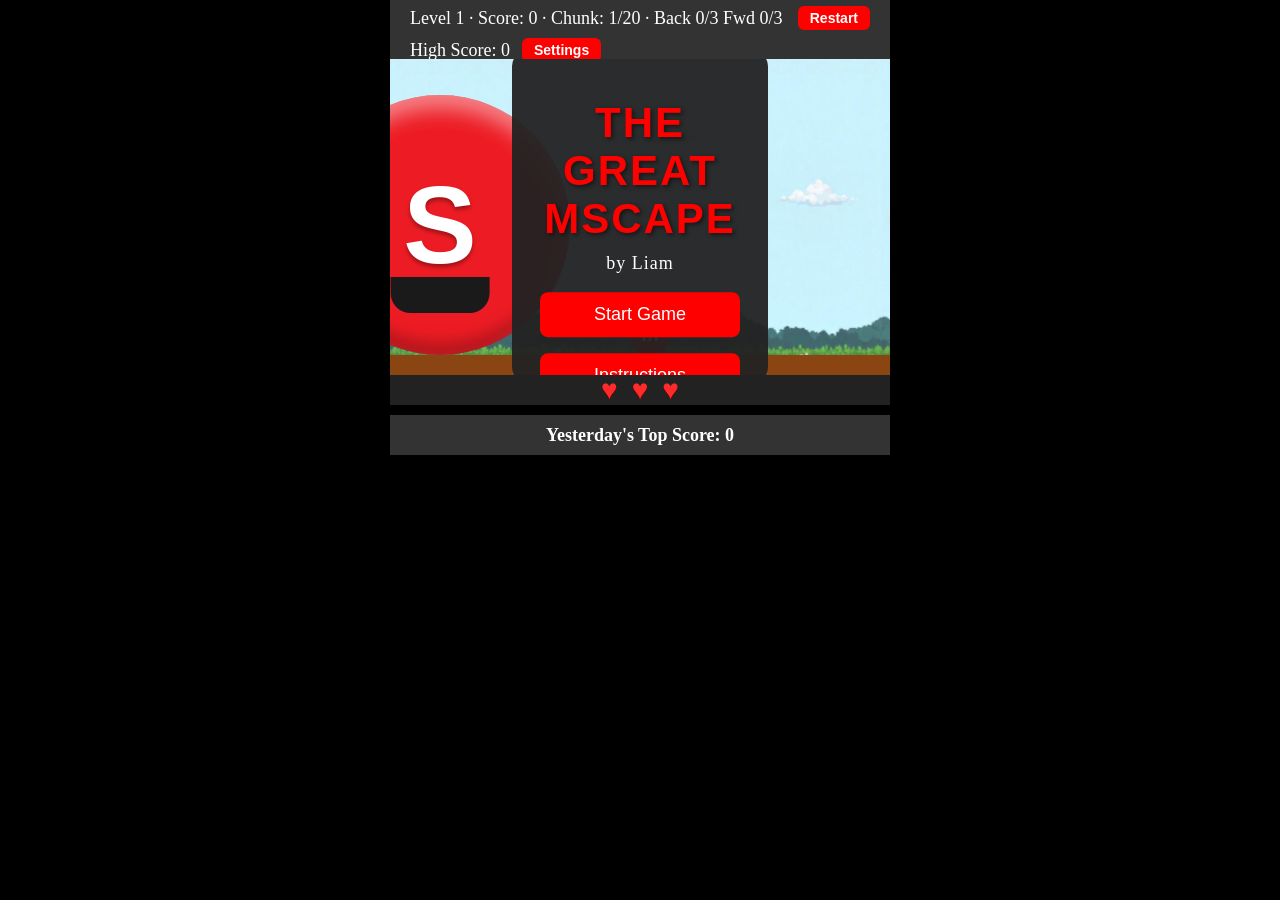
==== commit c6f9fd27: "Add a /games menu and ship marble run, math, and Home World gems. Co-authored-by: Cursor <cursoragen" ====
--- a/index.html
+++ b/index.html
@@ -4,7 +4,7 @@
     <meta charset="UTF-8">
     <meta name="viewport" content="width=device-width, initial-scale=1.0">
     <title>The Great MScape</title>
-    <link rel="stylesheet" href="styles.css?v=108">
+    <link rel="stylesheet" href="styles.css?v=112">
 </head>
 <body>
     <div class="game-wrapper">
@@ -46,6 +46,9 @@
                 <p class="by-line">by Liam</p>
                 <button id="start-game-btn" class="menu-button">Start Game</button>
                 <button id="instructions-btn" class="menu-button">Instructions</button>
+                <a class="menu-button home-button" href="/home">Home</a>
+                <button id="mini-games-btn" class="menu-button">Mini Games</button>
+                <a class="menu-button math-button" href="/math">Math Games</a>
             </div>
 
             <!-- Instructions Screen -->
@@ -75,6 +78,7 @@
                 <p>Your Score: <span id="final-score">0</span></p>
                 <button id="restart-button" class="menu-button">Play Again</button>
                 <button id="menu-button" class="menu-button">Main Menu</button>
+                <a class="menu-button home-button" href="/home">Home</a>
             </div>
 
             <!-- Pause Screen -->
@@ -83,6 +87,7 @@
                 <p>Press P or click Resume to play</p>
                 <button id="resume-button" class="menu-button">Resume</button>
                 <button id="pause-restart-button" class="menu-button">Restart</button>
+                <a class="menu-button home-button" href="/home">Home</a>
             </div>
 
             <!-- Settings Screen -->
@@ -94,6 +99,7 @@
                 <button id="customize-btn" class="menu-button">Customize</button>
                 <button id="maps-btn" class="menu-button">Maps</button>
                 <button id="reset-progress-btn" class="menu-button">Reset Progress</button>
+                <a class="menu-button home-button" href="/home">Home</a>
                 <button id="close-settings-btn" class="menu-button">Close</button>
             </div>
 
@@ -137,6 +143,40 @@
                 <button id="back-maps-btn" class="menu-button">Back</button>
             </div>
 
+            <!-- Mini Games Screen -->
+            <div id="mini-games-screen" class="menu-screen games-menu" style="display: none;">
+                <h2>Mini Games</h2>
+                <p>Pick a fun game</p>
+                <div class="map-list">
+                    <a class="map-card" href="/">
+                        <span class="map-pic map-pic-1"></span>
+                        <span class="map-title">The Great MScape</span>
+                        <span class="map-look">Run, jump, and escape the Skittles</span>
+                    </a>
+                    <a class="map-card" href="/food-fight">
+                        <span class="map-pic map-pic-food"></span>
+                        <span class="map-title">Hershey Super Power</span>
+                        <span class="map-look">Snack fights with Coke, Pepsi, Hershey, and Mars</span>
+                    </a>
+                    <a class="map-card" href="/home">
+                        <span class="map-pic map-pic-marble"></span>
+                        <span class="map-title">Skittle Marble Run</span>
+                        <span class="map-look">Roll on twisty tracks and the grass</span>
+                    </a>
+                    <a class="map-card" href="/map">
+                        <span class="map-pic map-pic-home"></span>
+                        <span class="map-title">Home World</span>
+                        <span class="map-look">A city you can walk, fly, and explore</span>
+                    </a>
+                    <a class="map-card" href="/math">
+                        <span class="map-pic map-pic-math"></span>
+                        <span class="map-title">Math Games</span>
+                        <span class="map-look">Math Rush: beat the clock, no picking questions</span>
+                    </a>
+                </div>
+                <button id="back-mini-btn" class="menu-button">Back</button>
+            </div>
+
             <!-- You Win Screen -->
             <div id="you-win-screen" class="menu-screen" style="display: none;">
                 <h2>You Win!</h2>
@@ -144,6 +184,7 @@
                 <p>Your Score: <span id="win-score">0</span></p>
                 <button id="win-restart-button" class="menu-button">Play Again</button>
                 <button id="win-menu-button" class="menu-button">Main Menu</button>
+                <a class="menu-button home-button" href="/home">Home</a>
             </div>
         </div>
         <div id="hearts-bar">
@@ -155,6 +196,6 @@
             <span id="yesterday-score-display" style="font-weight: bold;">Yesterday's Top Score: 0</span>
         </div>
     </div>
-    <script src="script.js?v=148"></script>
+    <script src="script.js?v=152"></script>
 </body>
 </html>
--- a/styles.css
+++ b/styles.css
@@ -30,6 +30,19 @@
 
 #score-bar {
     justify-content: space-between;
+    flex-wrap: wrap;
+    height: auto;
+    min-height: 40px;
+    gap: 8px;
+    padding-top: 6px;
+    padding-bottom: 6px;
+}
+
+.hub-buttons {
+    display: flex;
+    align-items: center;
+    gap: 8px;
+    flex-wrap: wrap;
 }
 
 .score-bar-right {
@@ -73,6 +86,32 @@
 
 .hud-button:active {
     background-color: #CC0000;
+}
+
+a.hud-button,
+a.menu-button {
+    display: inline-block;
+    text-decoration: none;
+    box-sizing: border-box;
+    text-align: center;
+}
+
+.home-button {
+    background-color: #2a6fad;
+}
+
+.math-button {
+    background-color: #2ECC40;
+}
+
+a.hud-button.math-button:active,
+a.menu-button.math-button:active {
+    background-color: #20962e;
+}
+
+a.hud-button.home-button:active,
+a.menu-button.home-button:active {
+    background-color: #1d4f7a;
 }
 
 #yesterday-score-bar {
@@ -1068,8 +1107,29 @@
     outline-offset: 2px;
 }
 
-.maps-menu {
+.maps-menu,
+.games-menu {
     width: min(520px, calc(100% - 24px));
+}
+
+a.map-card {
+    text-decoration: none;
+}
+
+.map-pic-food {
+    background: linear-gradient(#6b2d12, #c45c26);
+}
+
+.map-pic-home {
+    background: linear-gradient(#87CEEB, #4a7c3a);
+}
+
+.map-pic-math {
+    background: linear-gradient(#143d2a, #2ECC40);
+}
+
+.map-pic-marble {
+    background: linear-gradient(#ed1c24, #fff200 50%, #662d91);
 }
 
 .map-list {
